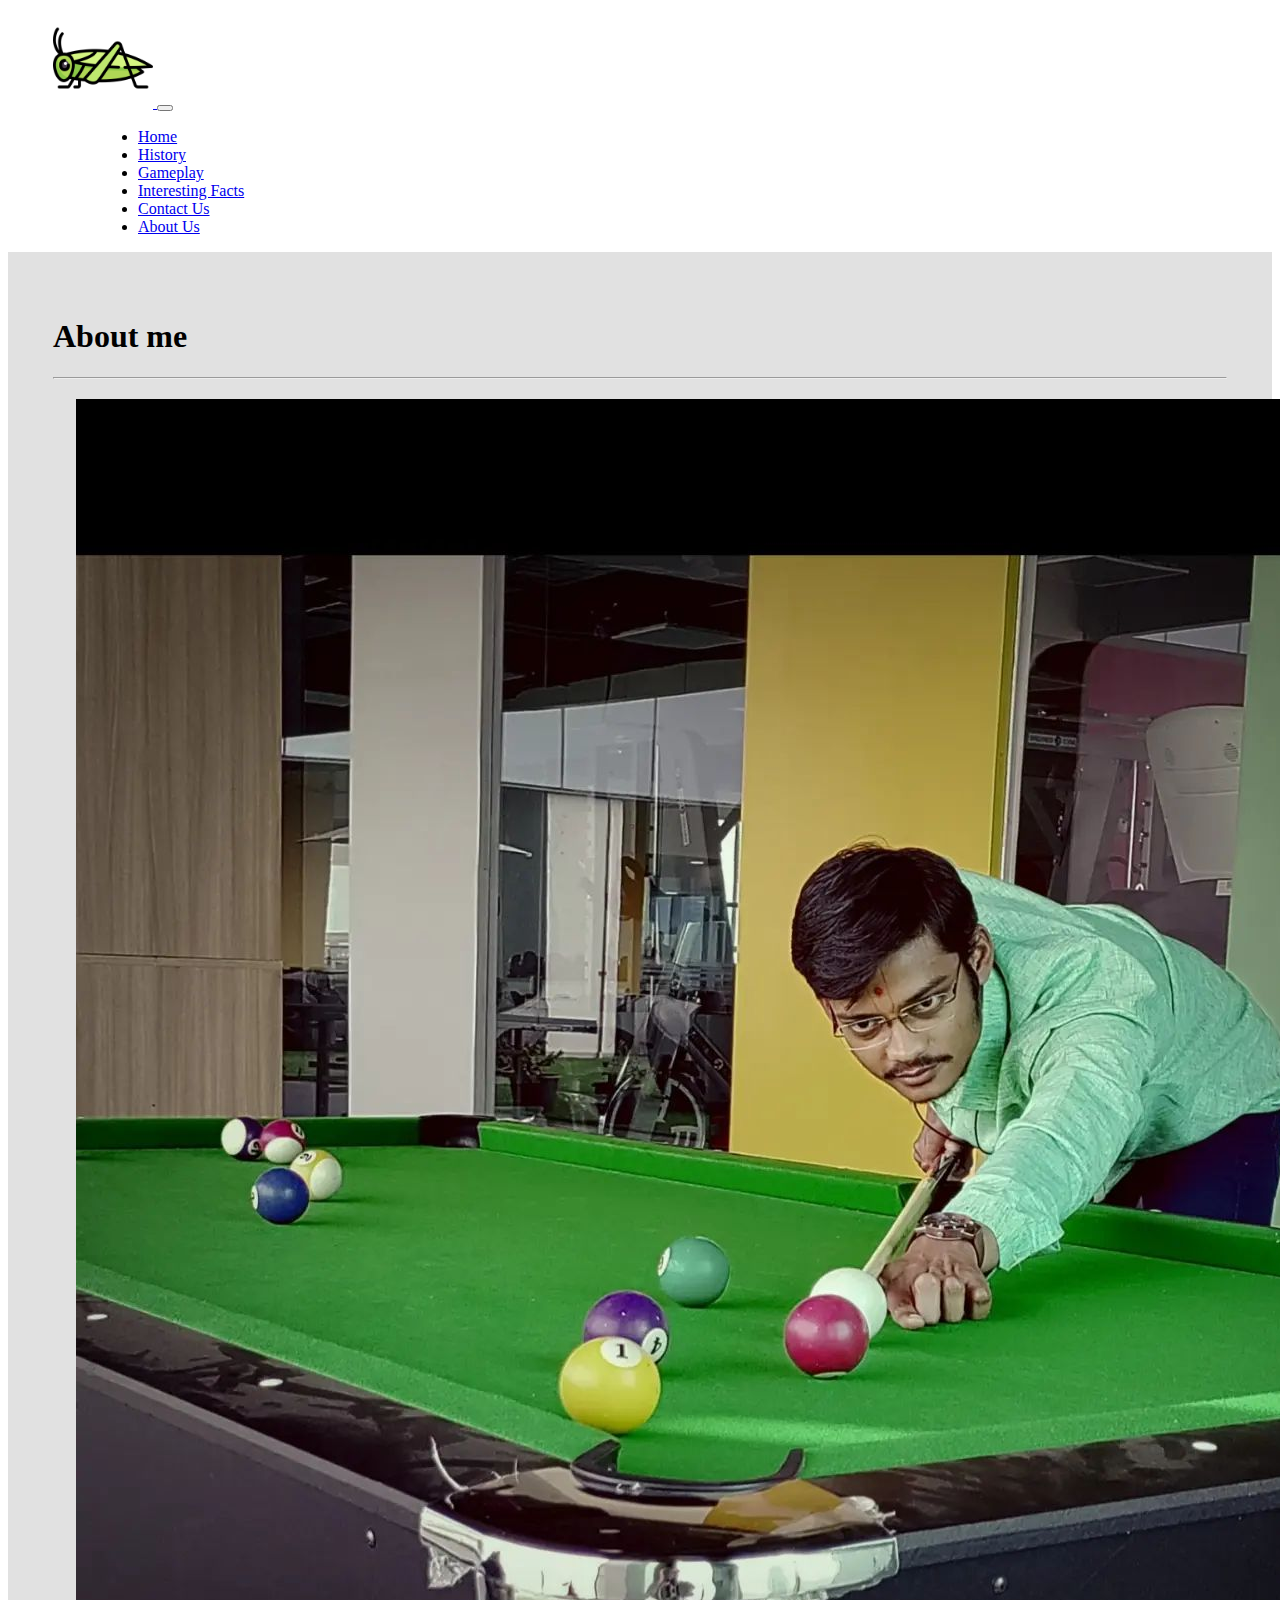
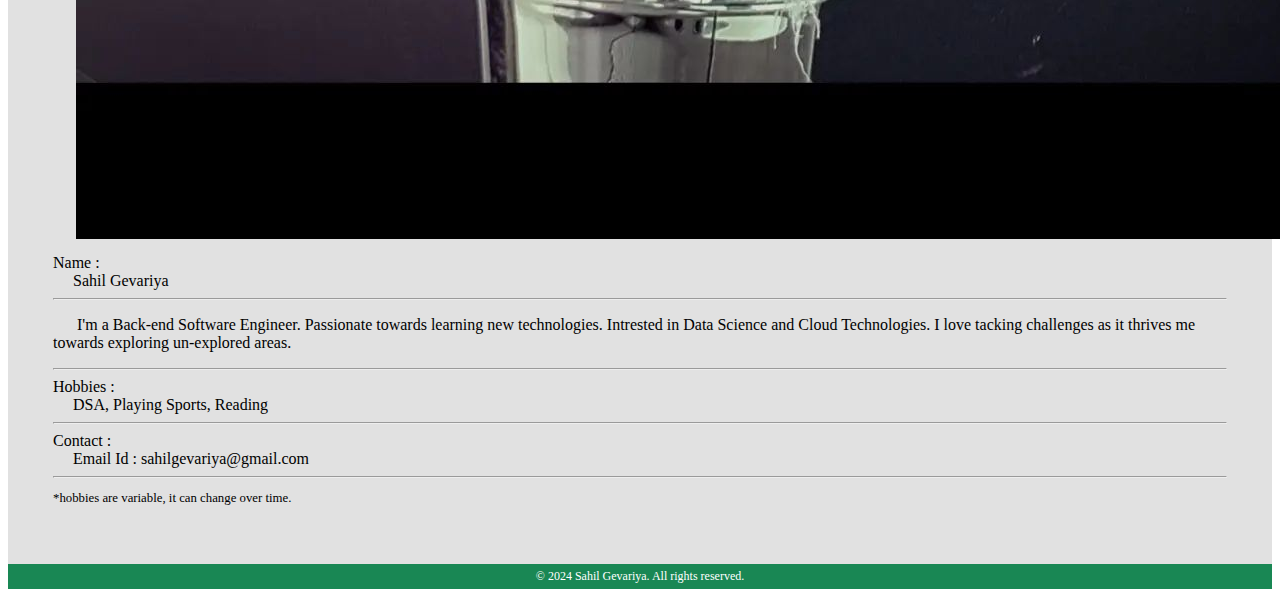
==== aboutUs.html @ 6fdff156 "cricket website" ====
<!DOCTYPE html>
<html lang="en">
<head>
    <meta charset="UTF-8">
    <meta http-equiv="X-UA-Compatible" content="IE=edge">
    <meta name="viewport" content="width=device-width, initial-scale=1.0">
    <link href="https://cdn.jsdelivr.net/npm/bootstrap@5.3.2/dist/css/bootstrap.min.css" rel="stylesheet" integrity="sha384-T3c6CoIi6uLrA9TneNEoa7RxnatzjcDSCmG1MXxSR1GAsXEV/Dwwykc2MPK8M2HN" crossorigin="anonymous">
    <link href="style.css" rel="stylesheet">

    <title>About Us</title>
    <link rel="shortcut icon" href="images/favicon.ico" type="image/x-icon">
</head>
<body>
    <header>
        <nav class="navbar navbar-expand-sm bg-success navbar-dark">
            <div class="container-fluid">
              <a class="navbar-brand" href="#">
                <img src="images/logo.png" alt="cricket logo" style="width:100px;" class="rounded-pill">
              </a>
              <button class="navbar-toggler" type="button" data-bs-toggle="collapse" data-bs-target="#navbarNav" aria-controls="navbarNav" aria-expanded="false" aria-label="Toggle navigation">
                <span class="navbar-toggler-icon"></span>
              </button>
              <div class="collapse navbar-collapse" id="navbarNav">
                <ul class="navbar-nav">
                  <li class="nav-item">
                    <a class="nav-link" aria-current="page" href="#">Home</a>
                  </li>
                  <li class="nav-item">
                    <a class="nav-link" href="history.html">History</a>
                  </li>
                  <li class="nav-item">
                    <a class="nav-link" href="gameplay.html">Gameplay</a>
                  </li>
                  <li class="nav-item">
                    <a class="nav-link" href="interestingFacts.html">Interesting Facts</a>
                  </li>
                  <li class="nav-item">
                    <a class="nav-link" href="contact.html">Contact Us</a>
                  </li>
                  <li class="nav-item">
                    <a class="nav-link active" href="aboutUs.html">About Us</a>
                  </li>
                </ul>
              </div>
            </div>
          </nav>
    </header>
    <main>
      <div class="container-fluid col-12 col-xl-9" id="container">
        <h1>About me</h1><hr>
        <img id="wrappedImg" class="col-12 col-sm-4 float-sm-end" src="images/index/sahil_pool.jpg" alt="A cricket game in medieval England.">
        <div>
          <div class="fw-bold">Name : </div>
          &nbsp;&nbsp;&nbsp;&nbsp; Sahil Gevariya <hr>
          <p class="col-12 col-sm-8">
            &nbsp;&nbsp;&nbsp;&nbsp;&nbsp;&nbsp;I'm a Back-end Software Engineer. Passionate towards learning new technologies.
            Intrested in Data Science and Cloud Technologies. I love tacking challenges as it
            thrives me towards exploring un-explored areas.
          </p>
        </div>
        <hr>
        <div>
          <div class="fw-bold">Hobbies : </div>
          &nbsp;&nbsp;&nbsp;&nbsp; DSA, Playing Sports, Reading
        </div>  
        <hr>
        <div>
          <div class="fw-bold">Contact :</div>
          &nbsp;&nbsp;&nbsp;&nbsp; Email Id : sahilgevariya@gmail.com
        </div>
        <hr>
        <p id="footnote">
          *hobbies are variable, it can change over time.
        </p>
    </main>
    <footer>
      <p>&copy; 2024 Sahil Gevariya. All rights reserved.</p>
    </footer>
    <script src="https://cdn.jsdelivr.net/npm/bootstrap@5.3.2/dist/js/bootstrap.bundle.min.js" integrity="sha384-C6RzsynM9kWDrMNeT87bh95OGNyZPhcTNXj1NW7RuBCsyN/o0jlpcV8Qyq46cDfL" crossorigin="anonymous"></script>
</body>
</html>
---- style.css ----
/*common elements*/
body {
  display: flex;
  flex-direction: column;
  min-height: 100vh;
}

nav div {
 padding-left: 5vh !important;
}

footer {
  font-size: .75rem;
  display: flex;
  background-color: #198754;
  color: white;
  justify-content: center;
  align-self: stretch;
}

footer p {
  text-align: center;
  padding: 5px;
  margin: 0;
}

main {
  min-height: 82.5vh;
  padding: 5vh;
  background-color: #e1e1e1;
  flex-grow: 1;
  /*text-align:justify;*/

}

/*index*/
#wrappedImg {
  margin: 1% 2%;
}

#footnote {
  font-size: 80%;
}

#carouselContainer {
  display: flex;
  flex-direction: row;
  flex-wrap: wrap;
  width: 80%;
  margin: 0 auto;
}

.carousel-control-prev, .carousel-control-next {
  color: red;
}

.carousel-caption {
  color: white;
  text-shadow: 1px 1px red;
}

#image-container img {
  margin: 1vw auto;
}

/*interesting facts*/

.accordion-button {
  color: white !important;
}

.accordion-item h2 {
  color: white;
}

.panel-default > .panel-heading {
  background-color:red;
}

p span {
  font-size:50px;
}

/*History*/
.timeline {
  display: flex;
  flex-direction:column;
  margin-top: 30px;
}

.containerTimeline {
  display: flex;
  box-sizing: border-box;
  flex-direction: row;
}

.verticalLine {
  border: 5px solid #198754;
  background-color: #198754;
  margin: 10px 5px;
}

.content-Timeline {
  padding: 1rem;
  margin-top: -2.6rem;
}

.seed {
 width: 20px;
 height: 20px;
 border: 2px solid #198754;
 background-color: #198754;
 
}

.seedContainer {
  display: flex;
  flex-direction: row;
}

/*gameplay*/

.list-group-item {
  background-color: #e1e1e1;
  border: none;
}

#johnsonVideo {
  display: flex;
  width: 60vw;
  height: 40vw;
  margin: 0 auto;
}

.form-group {
  display: inline-grid;
  margin-bottom: -40px;
}

.carousel-item {
  transition: transform 3s ease-in-out;
}
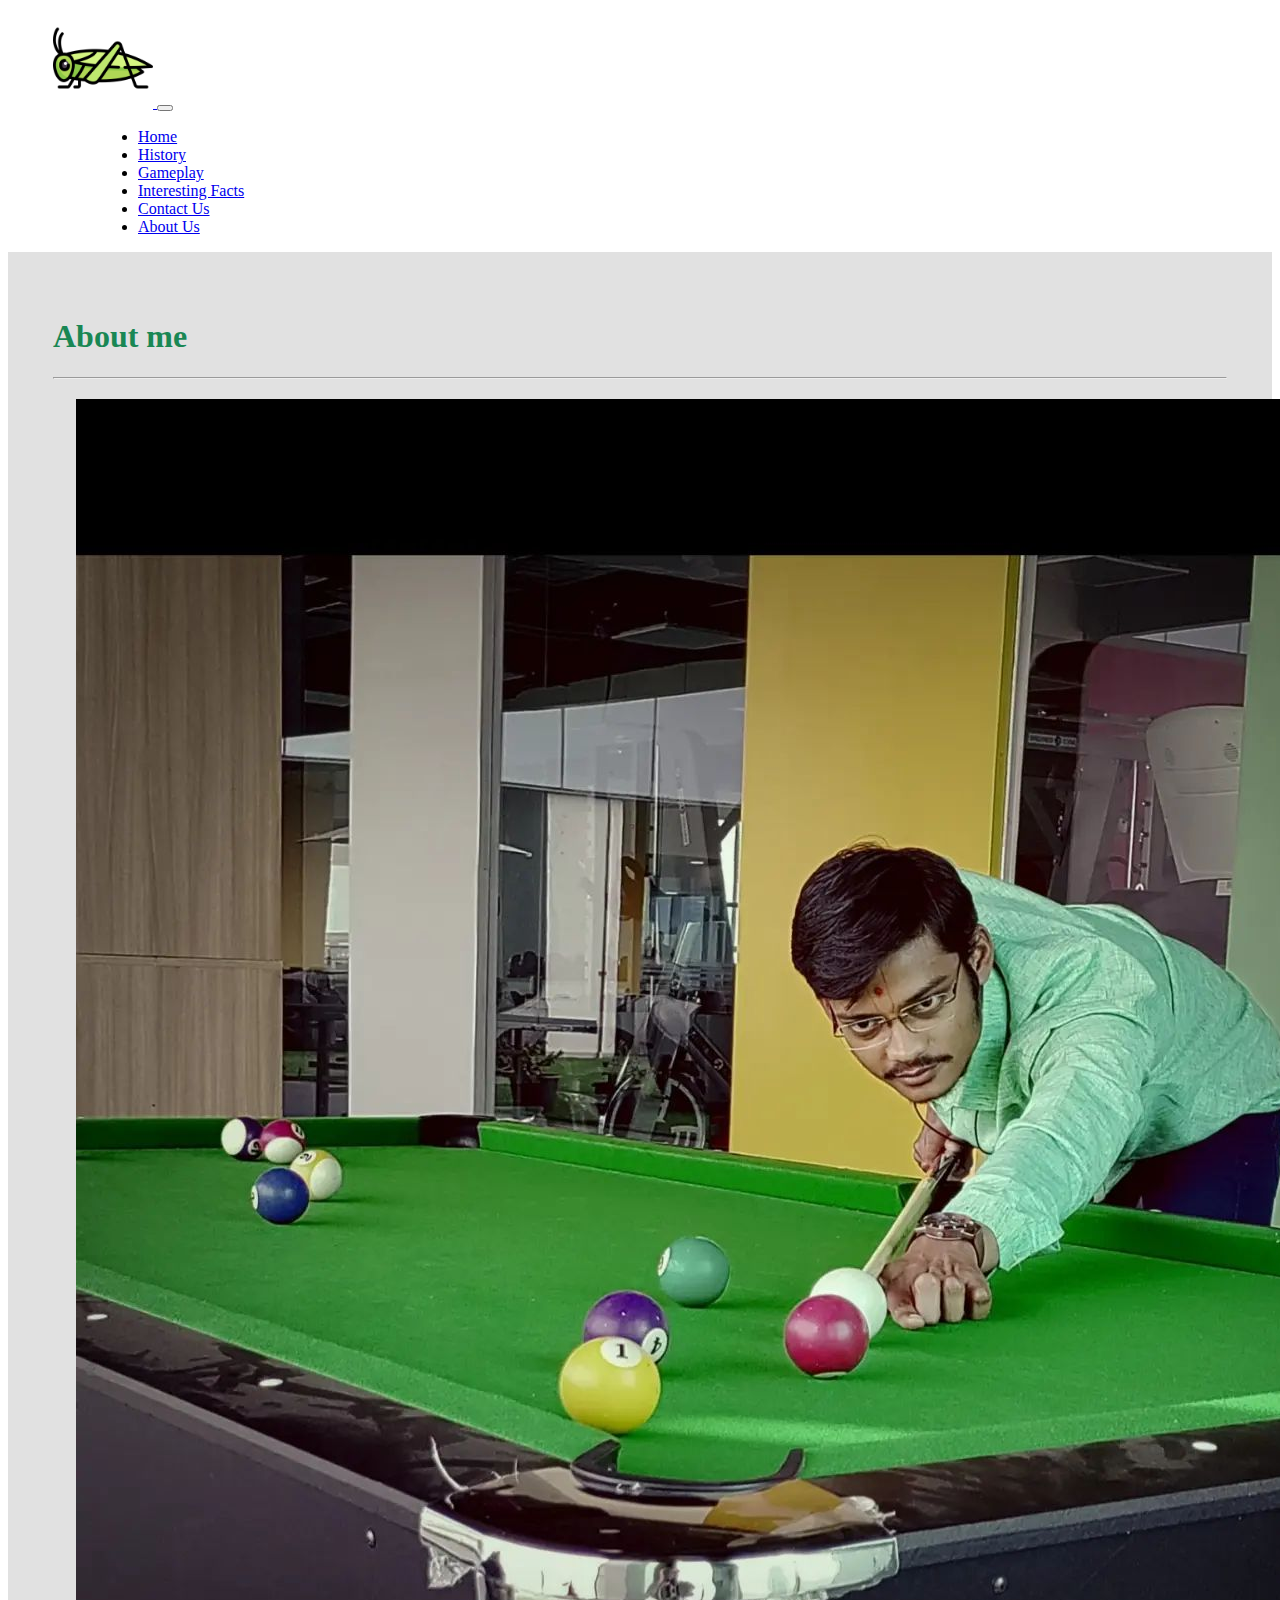
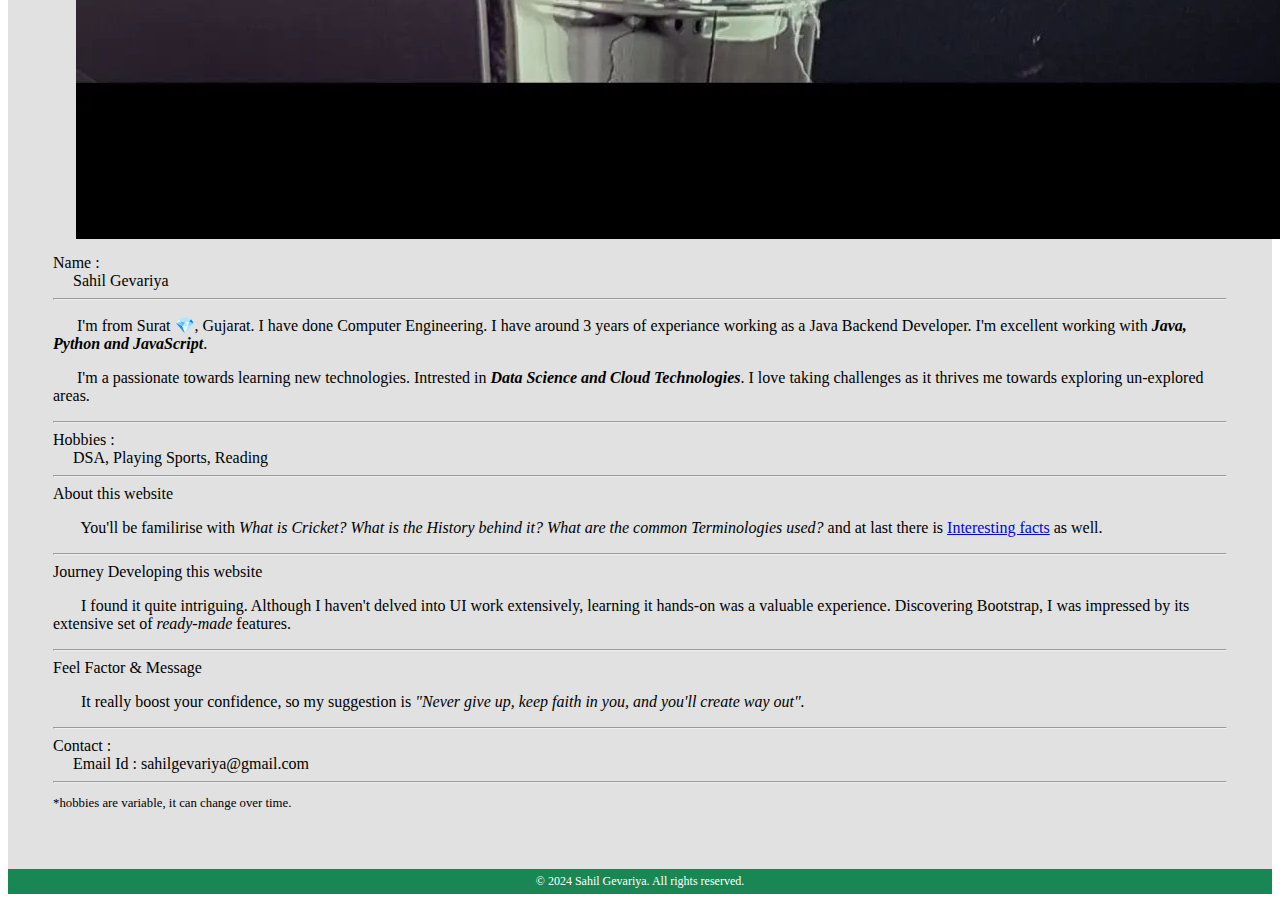
==== commit 65b5dbb2: "refined and added animation" ====
--- a/aboutUs.html
+++ b/aboutUs.html
@@ -14,8 +14,8 @@
     <header>
         <nav class="navbar navbar-expand-sm bg-success navbar-dark">
             <div class="container-fluid">
-              <a class="navbar-brand" href="#">
-                <img src="images/logo.png" alt="cricket logo" style="width:100px;" class="rounded-pill">
+              <a class="navbar-brand" href="index.html">
+                <img src="images/logo.png" alt="cricket logo" style="width:100px;" class="rounded-pill  logo animated tada">
               </a>
               <button class="navbar-toggler" type="button" data-bs-toggle="collapse" data-bs-target="#navbarNav" aria-controls="navbarNav" aria-expanded="false" aria-label="Toggle navigation">
                 <span class="navbar-toggler-icon"></span>
@@ -23,7 +23,7 @@
               <div class="collapse navbar-collapse" id="navbarNav">
                 <ul class="navbar-nav">
                   <li class="nav-item">
-                    <a class="nav-link" aria-current="page" href="#">Home</a>
+                    <a class="nav-link" aria-current="page" href="index.html">Home</a>
                   </li>
                   <li class="nav-item">
                     <a class="nav-link" href="history.html">History</a>
@@ -53,8 +53,13 @@
           <div class="fw-bold">Name : </div>
           &nbsp;&nbsp;&nbsp;&nbsp; Sahil Gevariya <hr>
           <p class="col-12 col-sm-8">
-            &nbsp;&nbsp;&nbsp;&nbsp;&nbsp;&nbsp;I'm a Back-end Software Engineer. Passionate towards learning new technologies.
-            Intrested in Data Science and Cloud Technologies. I love tacking challenges as it
+            &nbsp;&nbsp;&nbsp;&nbsp;&nbsp;&nbsp;I'm from Surat 💎, Gujarat. I have done Computer Engineering. I have around 
+            3 years of experiance working as a Java Backend Developer. I'm excellent working with 
+            <i><b>Java, Python and JavaScript</b></i>.
+          </p>
+          <p class="col-12 col-sm-8">
+            &nbsp;&nbsp;&nbsp;&nbsp;&nbsp;&nbsp;I'm a passionate towards learning new technologies.
+            Intrested in <i><b>Data Science and Cloud Technologies</b></i>. I love taking challenges as it
             thrives me towards exploring un-explored areas.
           </p>
         </div>
@@ -62,7 +67,26 @@
         <div>
           <div class="fw-bold">Hobbies : </div>
           &nbsp;&nbsp;&nbsp;&nbsp; DSA, Playing Sports, Reading
-        </div>  
+        </div> 
+        <hr>
+        <div>
+          <div class="fw-bold">About this website </div>
+          <p class="col-12 col-sm-12">
+            &nbsp;&nbsp;&nbsp;&nbsp;&nbsp;&nbsp; You'll be familirise with <i>What is Cricket? What is the History behind it?
+            What are the common Terminologies used?</i> and at last there is <a href="interestingFacts.html">Interesting facts</a> as well.
+        </div>
+        <hr>
+        <div>
+          <div class="fw-bold">Journey Developing this website </div>
+          <p> &nbsp;&nbsp;&nbsp;&nbsp;&nbsp;&nbsp; I found it quite intriguing. Although I haven't delved into UI work extensively, learning it hands-on was a valuable experience.
+            Discovering Bootstrap, I was impressed by its extensive set of <i>ready-made</i> features.
+        </div>
+        <hr>
+        <div>
+          <div class="fw-bold">Feel Factor & Message</div>
+          <p> &nbsp;&nbsp;&nbsp;&nbsp;&nbsp;&nbsp; It really boost your confidence, so my suggestion is <i>"Never give up,
+             keep faith in you, and you'll create way out".</i>
+        </div> 
         <hr>
         <div>
           <div class="fw-bold">Contact :</div>
--- a/style.css
+++ b/style.css
@@ -139,4 +139,122 @@
 
 .carousel-item {
   transition: transform 3s ease-in-out;
-}+}
+
+.badge {
+  font-size: 15px;
+  background-color: #198754;
+}
+
+/* Animation */
+h1,.animated-text {
+  color: #198754; 
+  white-space: nowrap;
+  overflow: hidden;
+  width: 100%;
+  animation: animtext 4s steps(80, end); 
+  transition: all cubic-bezier(0.1, 0.7, 1.0, 0.1);
+}
+@keyframes animtext { 
+  from {
+    width: 0;
+    transition: all 2s ease-in-out;
+  } 
+}
+
+h1 span {
+  transition: 0.5s ease-in-out;
+}
+h1:hover span:nth-child(2) {
+  margin-left: 10px;
+  transition: all 0.5s tada;
+}
+h1:hover span {
+  color: #198754;
+  text-shadow: 0 0 10px #fff, 0 0 20px #fff, 0 0 40px #fff;
+}
+
+/* Logo tada infinite animation */
+.logo {
+  position: relative;
+  width: 200px ;
+  height: 50%;
+  margin: 0 auto;
+}
+
+.animated {
+  -webkit-animation-duration: 1s;
+  animation-duration: 1s;
+  -webkit-animation-fill-mode: both;
+  animation-fill-mode: both;
+}
+
+.animated:hover {
+  -webkit-animation-iteration-count: infinite;
+  animation-iteration-count: infinite;
+}
+
+@-webkit-keyframes tada {
+  0% {
+    -webkit-transform: scale3d(1, 1, 1);
+    transform: scale3d(1, 1, 1);
+  }
+
+  10%, 20% {
+    -webkit-transform: scale3d(.9, .9, .9) rotate3d(0, 0, 1, -3deg);
+    transform: scale3d(.9, .9, .9) rotate3d(0, 0, 1, -3deg);
+  }
+
+  30%, 50%, 70%, 90% {
+    -webkit-transform: scale3d(1.1, 1.1, 1.1) rotate3d(0, 0, 1, 3deg);
+    transform: scale3d(1.1, 1.1, 1.1) rotate3d(0, 0, 1, 3deg);
+  }
+
+  40%, 60%, 80% {
+    -webkit-transform: scale3d(1.1, 1.1, 1.1) rotate3d(0, 0, 1, -3deg);
+    transform: scale3d(1.1, 1.1, 1.1) rotate3d(0, 0, 1, -3deg);
+  }
+
+  100% {
+    -webkit-transform: scale3d(1, 1, 1);
+    transform: scale3d(1, 1, 1);
+  }
+}
+
+@keyframes tada {
+  0% {
+    -webkit-transform: scale3d(1, 1, 1);
+    -ms-transform: scale3d(1, 1, 1);
+    transform: scale3d(1, 1, 1);
+  }
+
+  10%, 20% {
+    -webkit-transform: scale3d(.9, .9, .9) rotate3d(0, 0, 1, -3deg);
+    -ms-transform: scale3d(.9, .9, .9) rotate3d(0, 0, 1, -3deg);
+    transform: scale3d(.9, .9, .9) rotate3d(0, 0, 1, -3deg);
+  }
+
+  30%, 50%, 70%, 90% {
+    -webkit-transform: scale3d(1.1, 1.1, 1.1) rotate3d(0, 0, 1, 3deg);
+    -ms-transform: scale3d(1.1, 1.1, 1.1) rotate3d(0, 0, 1, 3deg);
+    transform: scale3d(1.1, 1.1, 1.1) rotate3d(0, 0, 1, 3deg);
+  }
+
+  40%, 60%, 80% {
+    -webkit-transform: scale3d(1.1, 1.1, 1.1) rotate3d(0, 0, 1, -3deg);
+    -ms-transform: scale3d(1.1, 1.1, 1.1) rotate3d(0, 0, 1, -3deg);
+    transform: scale3d(1.1, 1.1, 1.1) rotate3d(0, 0, 1, -3deg);
+  }
+
+  100% {
+    -webkit-transform: scale3d(1, 1, 1);
+    -ms-transform: scale3d(1, 1, 1);
+    transform: scale3d(1, 1, 1);
+  }
+}
+
+.tada {
+  -webkit-animation-name: tada;
+  animation-name: tada;
+}
+
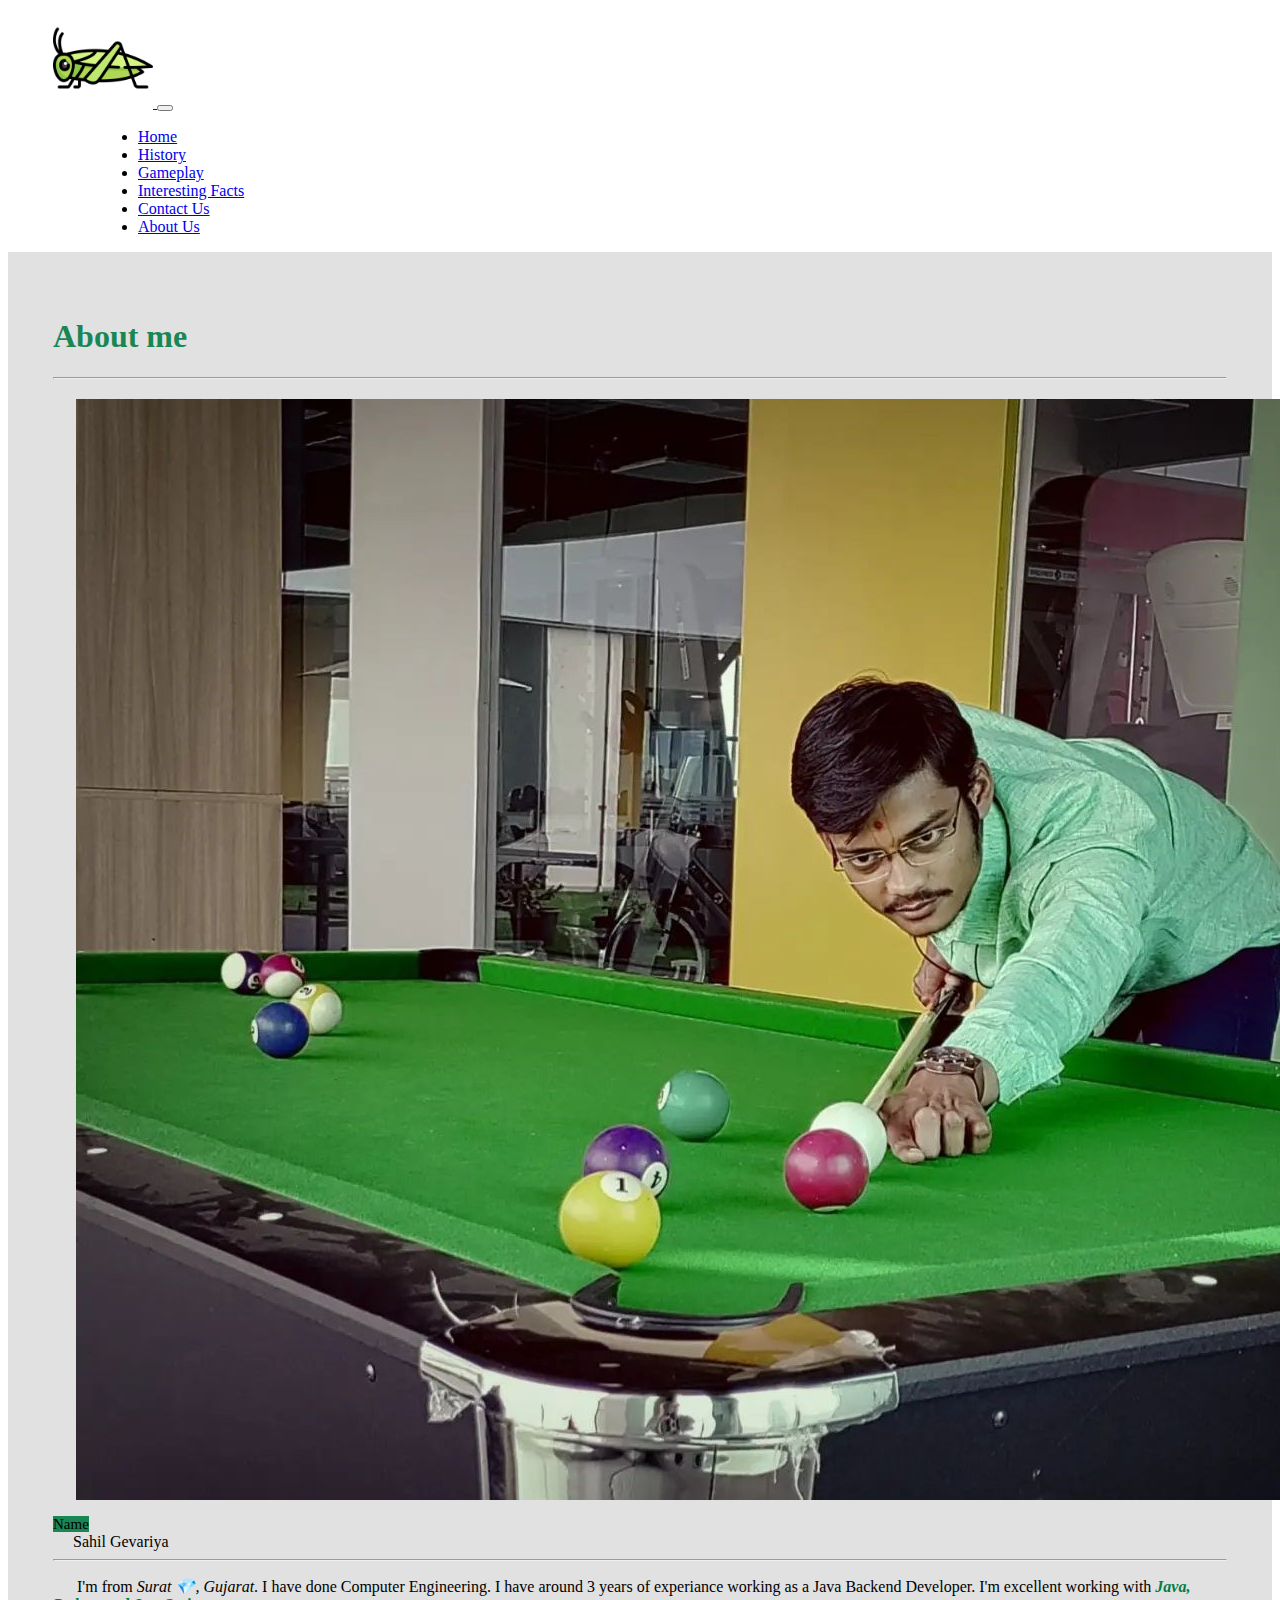
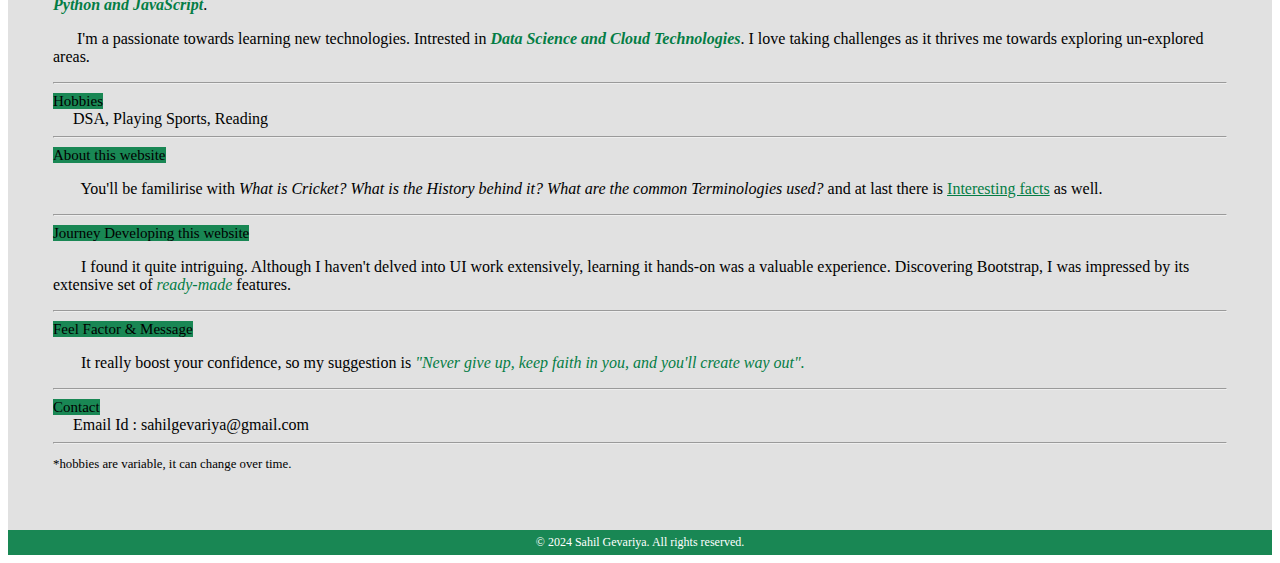
==== commit 074bf33c: "added fad-in animation" ====
--- a/aboutUs.html
+++ b/aboutUs.html
@@ -46,50 +46,50 @@
           </nav>
     </header>
     <main>
-      <div class="container-fluid col-12 col-xl-9" id="container">
+      <div class="container-fluid col-12 col-xl-9 typewriter" id="container">
         <h1>About me</h1><hr>
         <img id="wrappedImg" class="col-12 col-sm-4 float-sm-end" src="images/index/sahil_pool.jpg" alt="A cricket game in medieval England.">
         <div>
-          <div class="fw-bold">Name : </div>
+          <div class="fw-bold"><span class="badge badge-success">Name</span></div>
           &nbsp;&nbsp;&nbsp;&nbsp; Sahil Gevariya <hr>
           <p class="col-12 col-sm-8">
-            &nbsp;&nbsp;&nbsp;&nbsp;&nbsp;&nbsp;I'm from Surat 💎, Gujarat. I have done Computer Engineering. I have around 
+            &nbsp;&nbsp;&nbsp;&nbsp;&nbsp;&nbsp;I'm from <i>Surat 💎, Gujarat</i>. I have done Computer Engineering. I have around 
             3 years of experiance working as a Java Backend Developer. I'm excellent working with 
-            <i><b>Java, Python and JavaScript</b></i>.
+            <i class="dark-green"><b>Java, Python and JavaScript</b></i>.
           </p>
           <p class="col-12 col-sm-8">
             &nbsp;&nbsp;&nbsp;&nbsp;&nbsp;&nbsp;I'm a passionate towards learning new technologies.
-            Intrested in <i><b>Data Science and Cloud Technologies</b></i>. I love taking challenges as it
+            Intrested in <i class="dark-green"><b>Data Science and Cloud Technologies</b></i>. I love taking challenges as it
             thrives me towards exploring un-explored areas.
           </p>
         </div>
         <hr>
         <div>
-          <div class="fw-bold">Hobbies : </div>
+          <div class="fw-bold"><span class="badge badge-success">Hobbies</span></div>
           &nbsp;&nbsp;&nbsp;&nbsp; DSA, Playing Sports, Reading
         </div> 
         <hr>
         <div>
-          <div class="fw-bold">About this website </div>
+          <div class="fw-bold"><span class="badge badge-success">About this website</span></div>
           <p class="col-12 col-sm-12">
             &nbsp;&nbsp;&nbsp;&nbsp;&nbsp;&nbsp; You'll be familirise with <i>What is Cricket? What is the History behind it?
-            What are the common Terminologies used?</i> and at last there is <a href="interestingFacts.html">Interesting facts</a> as well.
+            What are the common Terminologies used?</i> and at last there is <a class="dark-green" href="interestingFacts.html">Interesting facts</a> as well.
         </div>
         <hr>
         <div>
-          <div class="fw-bold">Journey Developing this website </div>
+          <div class="fw-bold"><span class="badge badge-success">Journey Developing this website</span></div>
           <p> &nbsp;&nbsp;&nbsp;&nbsp;&nbsp;&nbsp; I found it quite intriguing. Although I haven't delved into UI work extensively, learning it hands-on was a valuable experience.
-            Discovering Bootstrap, I was impressed by its extensive set of <i>ready-made</i> features.
+            Discovering Bootstrap, I was impressed by its extensive set of <i class="dark-green">ready-made</i> features.
         </div>
         <hr>
         <div>
-          <div class="fw-bold">Feel Factor & Message</div>
-          <p> &nbsp;&nbsp;&nbsp;&nbsp;&nbsp;&nbsp; It really boost your confidence, so my suggestion is <i>"Never give up,
+          <div class="fw-bold"><span class="badge badge-success">Feel Factor & Message</span></div>
+          <p> &nbsp;&nbsp;&nbsp;&nbsp;&nbsp;&nbsp; It really boost your confidence, so my suggestion is <i class="dark-green">"Never give up,
              keep faith in you, and you'll create way out".</i>
         </div> 
         <hr>
         <div>
-          <div class="fw-bold">Contact :</div>
+          <div class="fw-bold"><span class="badge badge-success">Contact </span></div>
           &nbsp;&nbsp;&nbsp;&nbsp; Email Id : sahilgevariya@gmail.com
         </div>
         <hr>
--- a/style.css
+++ b/style.css
@@ -30,7 +30,10 @@
   background-color: #e1e1e1;
   flex-grow: 1;
   /*text-align:justify;*/
-
+}
+
+.dark-green {
+  color: #047d45;
 }
 
 /*index*/
@@ -174,6 +177,16 @@
   text-shadow: 0 0 10px #fff, 0 0 20px #fff, 0 0 40px #fff;
 }
 
+/* Typing fade-in animation */
+.typewriter {
+  animation: fade-in 1s;
+}
+
+@keyframes fade-in {
+  from {opacity: 0;}
+  to {opacity: 1;}
+}
+
 /* Logo tada infinite animation */
 .logo {
   position: relative;
@@ -258,3 +271,10 @@
   animation-name: tada;
 }
 
+.appear2 {
+  -webkit-transition: all 0.8s;
+  transition: all 0.8s;
+  opacity: 0;
+  -webkit-transform: translateY(20px);
+          transform: translateY(20px);
+}